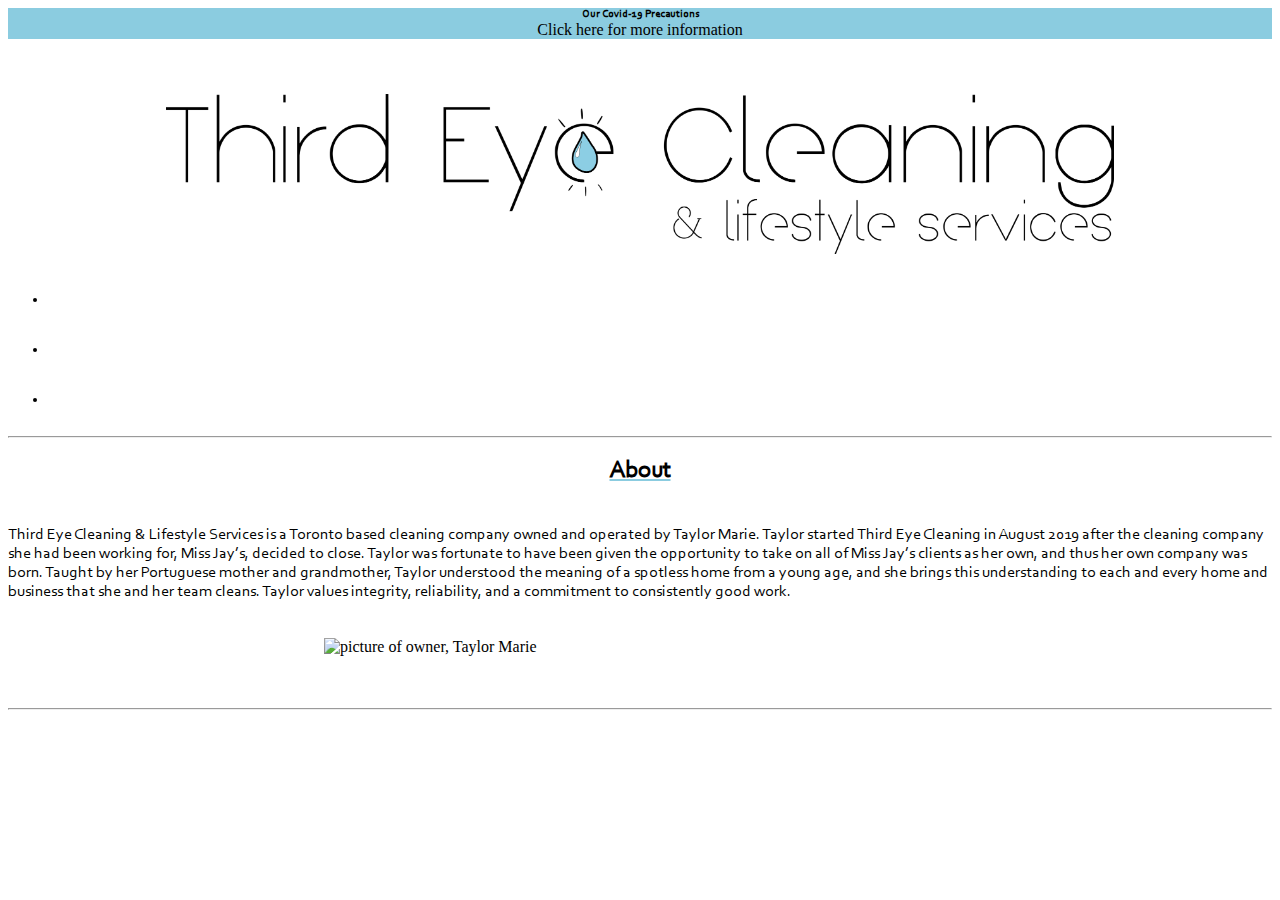
==== about.html @ 2c3ec84b "changed font colours. Created seperate pages for all nav links/sections as per clients needs.." ====
<!DOCTYPE html>
<html lang="en">
<head>
    <meta charset="UTF-8">
    <meta name="viewport" content="width=device-width, initial-scale=1.0">
    <link rel="stylesheet" href="style.css">
    <link rel="stylesheet" href="https://stackpath.bootstrapcdn.com/bootstrap/4.5.0/css/bootstrap.min.css" integrity="sha384-9aIt2nRpC12Uk9gS9baDl411NQApFmC26EwAOH8WgZl5MYYxFfc+NcPb1dKGj7Sk" crossorigin="anonymous">
    <title>Third Eye Cleaning & Lifestyle Services</title>
</head>
<body>

    <div class="banner">
        <h6>Our Covid-19 Precautions</h6>
        <a href="./covid.html">Click here for more information</a>
    </div>
        
    <div class="container header">
        <div class="row">
            <div class="col-12">
                <a href="./index.html"><img src="./images/thirdeyelogo_new_vector.png" alt="Third Eye Cleaning company logo"></a>
            </div>
        </div>
        <nav class="navbar navbar-expand-lg navbar-light">
            <button class="navbar-toggler" type="button" data-toggle="collapse" data-target="#navbarNav" aria-controls="navbarNav" aria-expanded="false" aria-label="Toggle navigation">
              <span class="navbar-toggler-icon"></span>
            </button>
            <div class="collapse navbar-collapse justify-content-center" id="navbarNav">
              <ul class="navbar-nav">
                <li class="nav-item active">
                  <a class="nav-link" href="/services.html">Services <span class="sr-only">(current)</span></a>
                </li>
                <li class="nav-item">
                  <a class="nav-link" href="/about.html">About</a>
                </li>
                <li class="nav-item">
                  <a class="nav-link" href="/contact.html">Contact Us</a>
                </li>
              </ul>
            </div>
          </nav>
    </div>

    <!-- About -->
    <div class="container about" id="about">
        <hr class="custom-hr-nav">
        <h2 class="title section-title">About</h2>
        <div class="row">
            <div class="col-lg-6 col-sm-12">
                <p class="about-p">Third Eye Cleaning & Lifestyle Services is a Toronto based cleaning company owned and operated by Taylor Marie.  Taylor started Third Eye Cleaning in August 2019 after the cleaning company she had been working for, Miss Jay’s, decided to close.  Taylor was fortunate to have been given the opportunity to take on all of Miss Jay’s clients as her own, and thus her own company was born.  Taught by her Portuguese mother and grandmother, Taylor understood the meaning of a spotless home from a young age, and she brings this understanding to each and every home and business that she and her team cleans.  Taylor values integrity, reliability, and a commitment to consistently good work.</p>
            </div>
            <div class="col-lg-6 col-sm-12">
                <img class="taylor-img" src="./images/IMG_1754_1.jpg" alt="picture of owner, Taylor Marie">
            </div> 
        </div>
        <hr class="custom-hr">
    </div>

    


    <script src="https://code.jquery.com/jquery-3.5.1.slim.min.js" integrity="sha384-DfXdz2htPH0lsSSs5nCTpuj/zy4C+OGpamoFVy38MVBnE+IbbVYUew+OrCXaRkfj" crossorigin="anonymous"></script>
    <script src="https://cdn.jsdelivr.net/npm/popper.js@1.16.0/dist/umd/popper.min.js" integrity="sha384-Q6E9RHvbIyZFJoft+2mJbHaEWldlvI9IOYy5n3zV9zzTtmI3UksdQRVvoxMfooAo" crossorigin="anonymous"></script>
    <script src="https://stackpath.bootstrapcdn.com/bootstrap/4.5.0/js/bootstrap.min.js" integrity="sha384-OgVRvuATP1z7JjHLkuOU7Xw704+h835Lr+6QL9UvYjZE3Ipu6Tp75j7Bh/kR0JKI" crossorigin="anonymous"></script>
    <script src="./script.js"></script>
</body>
</html>
---- style.css ----
@font-face {
    font-family: aural;
    src: url(./arual/Arual.ttf);
  }
  
@font-face {
    font-family: corbel;
    src: url(./corbel/CORBEL.TTF);
}

p, li, h1, h1, h3, h4, h5, h6 {
      font-family: corbel;
}

.banner {
      background-color: #8bcce0;
      text-align: center;
}

.banner a {
      text-decoration: none;
      color: black;
}

.banner h6 {
    margin: auto
}


.header img {
    width: 75%;
    max-width: 100%;
    margin-top: 35px;
}

.header {
    text-align: center;
}


nav a{
    font-family: aural;
    font-size: 25px;
    font-weight: 200;
}


.navbar-nav a {
    color: rgba(0, 0, 0, 0);
    text-transform: uppercase;
    text-decoration: none;
    letter-spacing: 0.15em;
    display: inline-block;
    padding: 8px 20px;
    position: relative;
}

.navbar-nav a:after {    
    background: none repeat scroll 0 0 transparent;
    bottom: 0;
    content: "";
    display: block;
    height: 2px;
    left: 50%;
    position: absolute;
    background: #8bcce0;
    transition: width 0.3s ease 0s, left 0.3s ease 0s;
    width: 0;
}

.navbar-nav a:hover:after { 
    width: 100%; 
    left: 0; 
}

.custom-hr-nav {
    margin-top: 0;
}

.custom-hr {
    margin-top: 2rem;
    margin-bottom: 2rem
}

.title {
    text-align: center;
    font-family: corbel;
    padding-bottom: 20px;
}

.service-title {
    padding-top: 15px;
}

.services li {
    text-decoration: none;
}

.note-underline {
    text-decoration: underline;
}

.section-title {
    text-decoration: underline #8bcce0;
    
}

.red {
    color: red;
}

.covid-title {
    color: #8bcce0;
}

.covid-p, .covid-ul {
    color: #13506185;
}

.spaced-text {
    position: relative;
    width: 45%;
}

.span-space {
    position: absolute;
    right: 100px;
    display: flex;
}

.taylor-img {
    width: 50%;
    display: block;
    margin: 0 auto;
    padding-top: 20px;
    padding-bottom: 20px;
}


@media (max-width: 576px) {
    .navbar-toggler {
        position: absolute;
        right: -5px;
        top: -45px;
    }

    .header img {
        display: block;
        margin: 55px 20 0;
    }

    .span-space {
        right: 25px;
    }

    .about-p {
        text-align: center;
    }
}
/* // Small devices (landscape phones, 576px and up) */
@media (min-width: 576px) {
    .navbar-toggler {
        position: absolute;
        right: -5px;
        top: -53px;
    }

    .header img {
        display: block;
        margin: 55px auto 0;
    }

    .taylor-img {
        width: 50%;
    }

    .span-space {
        right: 25px;
    }
}

/* // Medium devices (tablets, 768px and up) */
@media (min-width: 768px) { 
    .navbar-toggler {
        position: absolute;
        right: -5px;
        top: -65px;
    }

    .span-space {
        right: 90px;
    }
}

/* // Large devices (desktops, 992px and up) */
@media (min-width: 992px) {
    /* .navbar-toggler {
        display: none;
    } */
}

/* // Extra large devices (large desktops, 1200px and up) */
@media (min-width: 1200px) {}
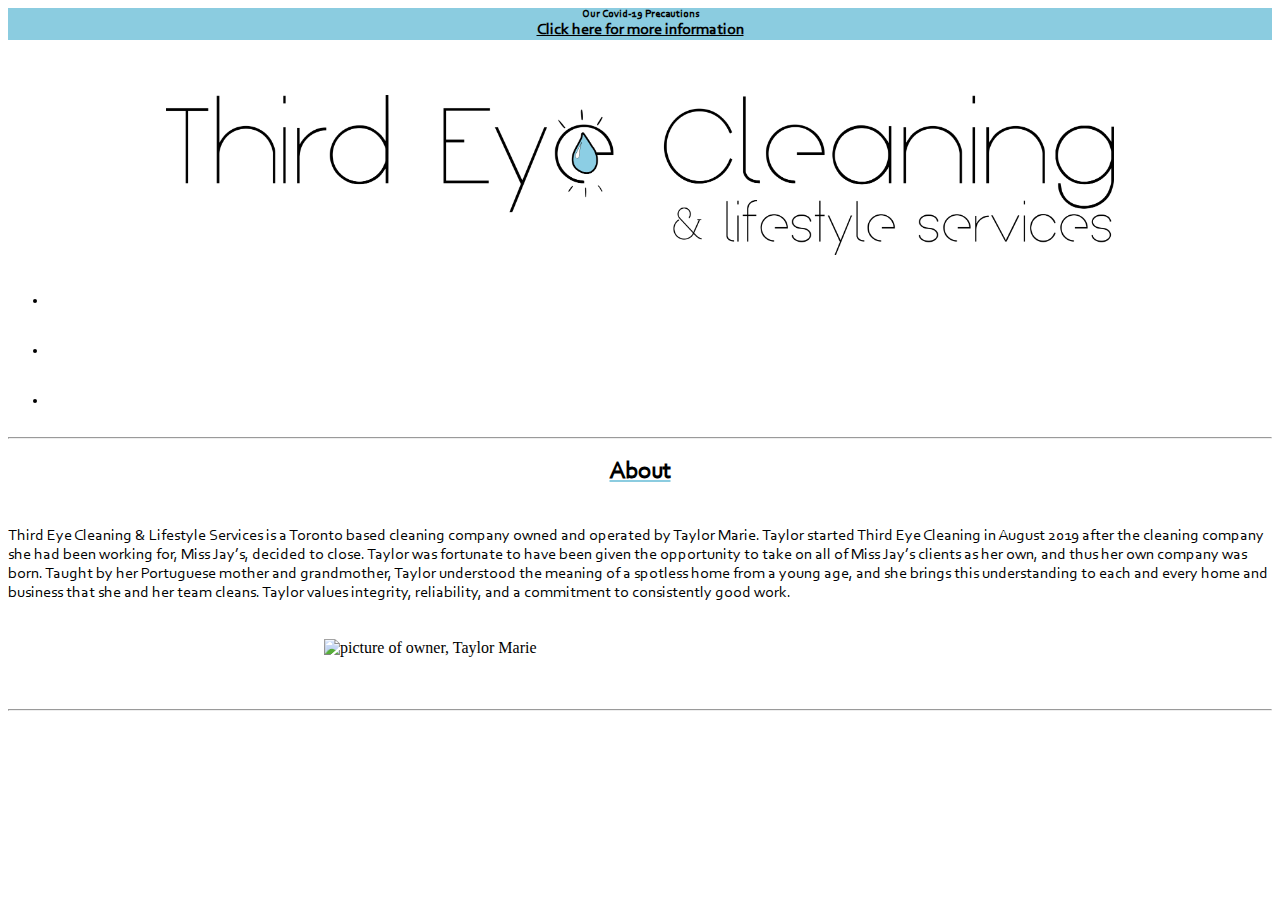
==== commit eaf3ef71: "added form link on contact page. fixed banner font" ====
--- a/about.html
+++ b/about.html
@@ -5,6 +5,13 @@
     <meta name="viewport" content="width=device-width, initial-scale=1.0">
     <link rel="stylesheet" href="style.css">
     <link rel="stylesheet" href="https://stackpath.bootstrapcdn.com/bootstrap/4.5.0/css/bootstrap.min.css" integrity="sha384-9aIt2nRpC12Uk9gS9baDl411NQApFmC26EwAOH8WgZl5MYYxFfc+NcPb1dKGj7Sk" crossorigin="anonymous">
+    <link rel="apple-touch-icon" sizes="180x180" href="/apple-touch-icon.png">
+    <link rel="icon" type="image/png" sizes="32x32" href="/favicon-32x32.png">
+    <!-- <link rel="icon" type="image/png" sizes="16x16" href="/favicon-16x16.png"> -->
+    <link rel="manifest" href="/site.webmanifest">
+    <link rel="mask-icon" href="/safari-pinned-tab.svg" color="#5bbad5">
+    <meta name="msapplication-TileColor" content="#da532c">
+    <meta name="theme-color" content="#ffffff">
     <title>Third Eye Cleaning & Lifestyle Services</title>
 </head>
 <body>
@@ -27,13 +34,13 @@
             <div class="collapse navbar-collapse justify-content-center" id="navbarNav">
               <ul class="navbar-nav">
                 <li class="nav-item active">
-                  <a class="nav-link" href="/services.html">Services <span class="sr-only">(current)</span></a>
+                  <a class="nav-link" href="./services.html">Services <span class="sr-only">(current)</span></a>
                 </li>
                 <li class="nav-item">
-                  <a class="nav-link" href="/about.html">About</a>
+                  <a class="nav-link" href="./about.html">About</a>
                 </li>
                 <li class="nav-item">
-                  <a class="nav-link" href="/contact.html">Contact Us</a>
+                  <a class="nav-link" href="./contact.html">Contact Us</a>
                 </li>
               </ul>
             </div>
--- a/style.css
+++ b/style.css
@@ -13,13 +13,14 @@
 }
 
 .banner {
-      background-color: #8bcce0;
-      text-align: center;
+    font-family: corbel;
+    background-color: #8bcce0;
+    text-align: center;
 }
 
 .banner a {
-      text-decoration: none;
-      color: black;
+    font-weight: 600;
+    color: black;
 }
 
 .banner h6 {
@@ -136,6 +137,19 @@
     padding-bottom: 20px;
 }
 
+.contact-gap {
+    padding-top: 50px;
+    padding-bottom: 50px;
+}
+
+/* .main-img {
+    display: block;
+    margin: 0 auto;
+    /* width: 70%; */
+    background-size: cover;
+    background: no-repeat;
+} */
+
 
 @media (max-width: 576px) {
     .navbar-toggler {
